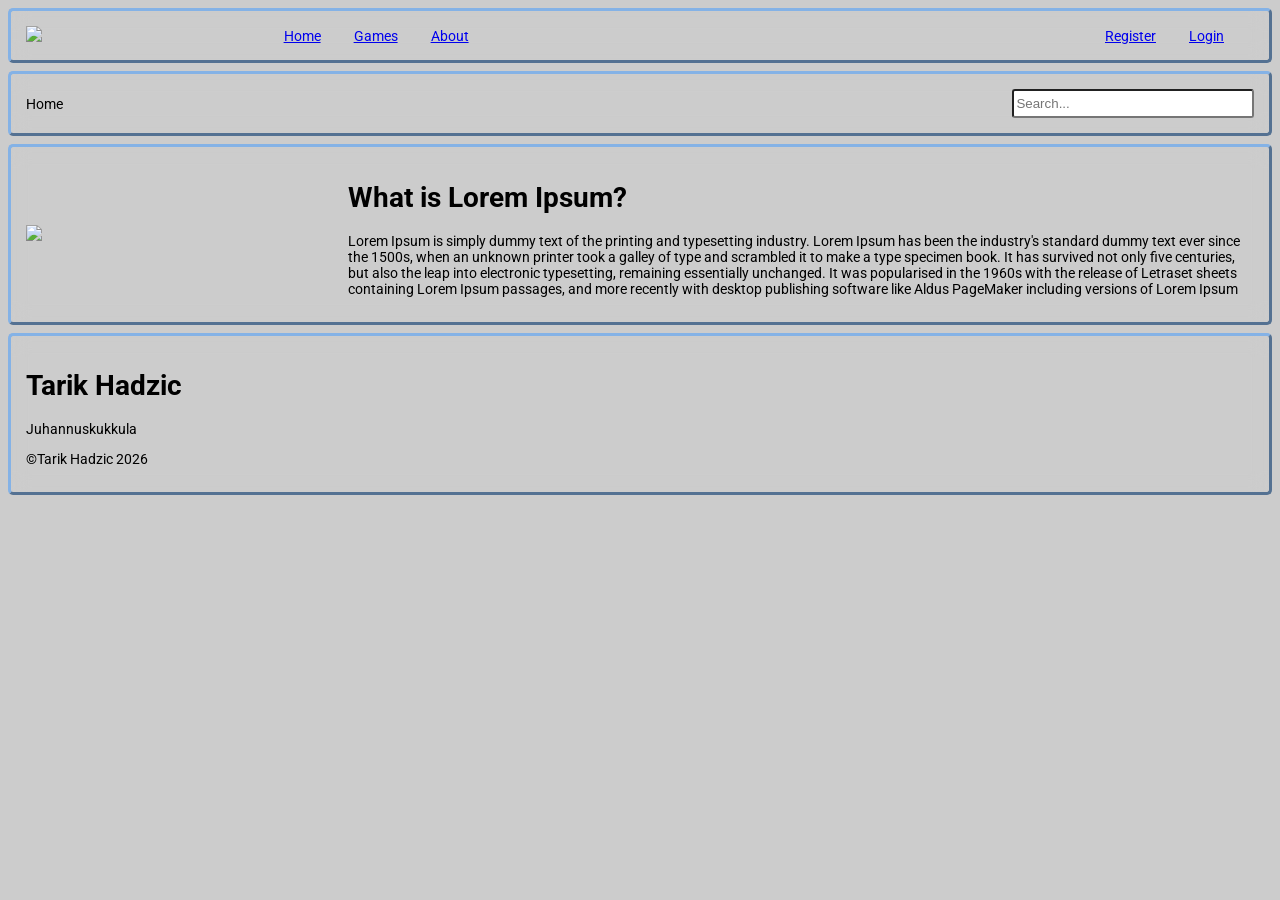
==== html2/index.html @ 9d1a1ff2 "etusivu etusivu tehty" ====
<!DOCTYPE html>
<html lang="fi">
	
<head>
	<meta charset="utf-8">
	<title>WWW harjoitus Tarik Hadzic</title>
	<link rel="preconnect" href="https://fonts.googleapis.com">
	<link rel="preconnect" href="https://fonts.gstatic.com" crossorigin>
	<link href="https://fonts.googleapis.com/css2?family=Roboto:ital,wght@0,100..900;1,100..900&display=swap" rel="stylesheet">
	<link type="text/css" rel="stylesheet" href="tyyli.css"  media="screen,projection"/>
	
</head>
<body>
	
	<div class="flex-container">
	  <div class="flex-item yksi"><img src="https://media.tenor.com/o4wv15zdq7wAAAAe/realistic-sob-crying-emoji.png", width="64px",></div>
	  <div class="flex-item kolme">
		<a href="home.html">Home</a>
		<a href="games.html">Games</a>
		<a href="about.html">About</a>
		
	  </div>
	  <div class="flex-item right yksi">
		<a href="register.html">Register</a>
		<a href="login.html">Login</a>
	  </div>
	</div>	
	<div class="flex-container">
		<div class="flex-item nelja">Home</div>
		<div class="flex-item right yksi">
  <input type="text" id="haku" placeholder="Search..." />
</div> 
	</div>
	<div class="flex-container">
		<div class="flex-item yksi"><img src="https://tse3.mm.bing.net/th/id/OIP.HVNlBsYaST94cVoqcg9u7AAAAA?rs=1&pid=ImgDetMain&o=7&rm=3", width="256"></div>
		<div class="flex-item kolme"><h1>What is Lorem Ipsum?</h1><p>Lorem Ipsum is simply dummy text of the printing and typesetting industry. Lorem Ipsum has been the industry's standard dummy text ever since the 1500s, when an unknown printer took a galley of type and scrambled it to make a type specimen book. It has survived not only five centuries, but also the leap into electronic typesetting, remaining essentially unchanged. It was popularised in the 1960s with the release of Letraset sheets containing Lorem Ipsum passages, and more recently with desktop publishing software like Aldus PageMaker including versions of Lorem Ipsum</p></div>



	</div>

	<div class="flex-container">
		<div class="flex-item neljä">
			<h1>Tarik Hadzic</h1>
			<p> Juhannuskukkula</p>
			
			<p>©Tarik Hadzic 2026</p>
		</div>
		
		
		


		

	</div>
</body>
</html>
---- html2/tyyli.css ----
html {
	font-family: "Roboto", sans-serif;
	font-optical-sizing: auto;
	font-weight: 400;
	font-style: normal;
	font-size: 14px;
}
a {
	margin-right: 30px;
}
c {
	margin-right: 400px;
}
.flex-container {
	display: flex;
	flex-direction: row;
	justify-content: space-between;
	align-items: center;
	background-color: linear-gradient(to bottom, rgb(0, 174, 255), rgb(0, 153, 255));
	border-color: rgb(132, 178, 230);
	flex-wrap: wrap;
	padding: 5px;	
	border-style: outset;
	
	margin-bottom: 8px;
	border-radius: 5px;
	  backdrop-filter: blur(10px);
  -webkit-backdrop-filter: blur(10px);
  
	
}
.flex-item {
	padding: 10px;
	flex: 1;
	border-radius: 5px;
	opacity: 1;
	
	
}
.right {
	text-align: right;
}
.yksi {
	flex-grow: 1;		
}
.kaksi {
	flex-grow: 2
}
.kolme {
	flex-grow: 3
}
.nelja {
	flex-grow: 4
}
#haku {
	padding: 5px 2px 5px 2px;
	width: 100%; /* pitää olla tai box-sizing ei toimi */
	box-sizing: border-box;	/* laatikon padding ei vaikuta leveyteen */	
	
	border-radius: 3px;
	
	
}
body {
background-image: url("https://preview.redd.it/frutiger-aero-wallpaper-i-whipped-up-in-a-few-hours-hoping-v0-jcaq7gsamypc1.png?auto=webp&s=7542aa8c7ed3362529c9b4cc527698e64e4745ee");
background-color: #cccccc;
background-size: cover;
}
p {
	margin-bottom: 10px;
}
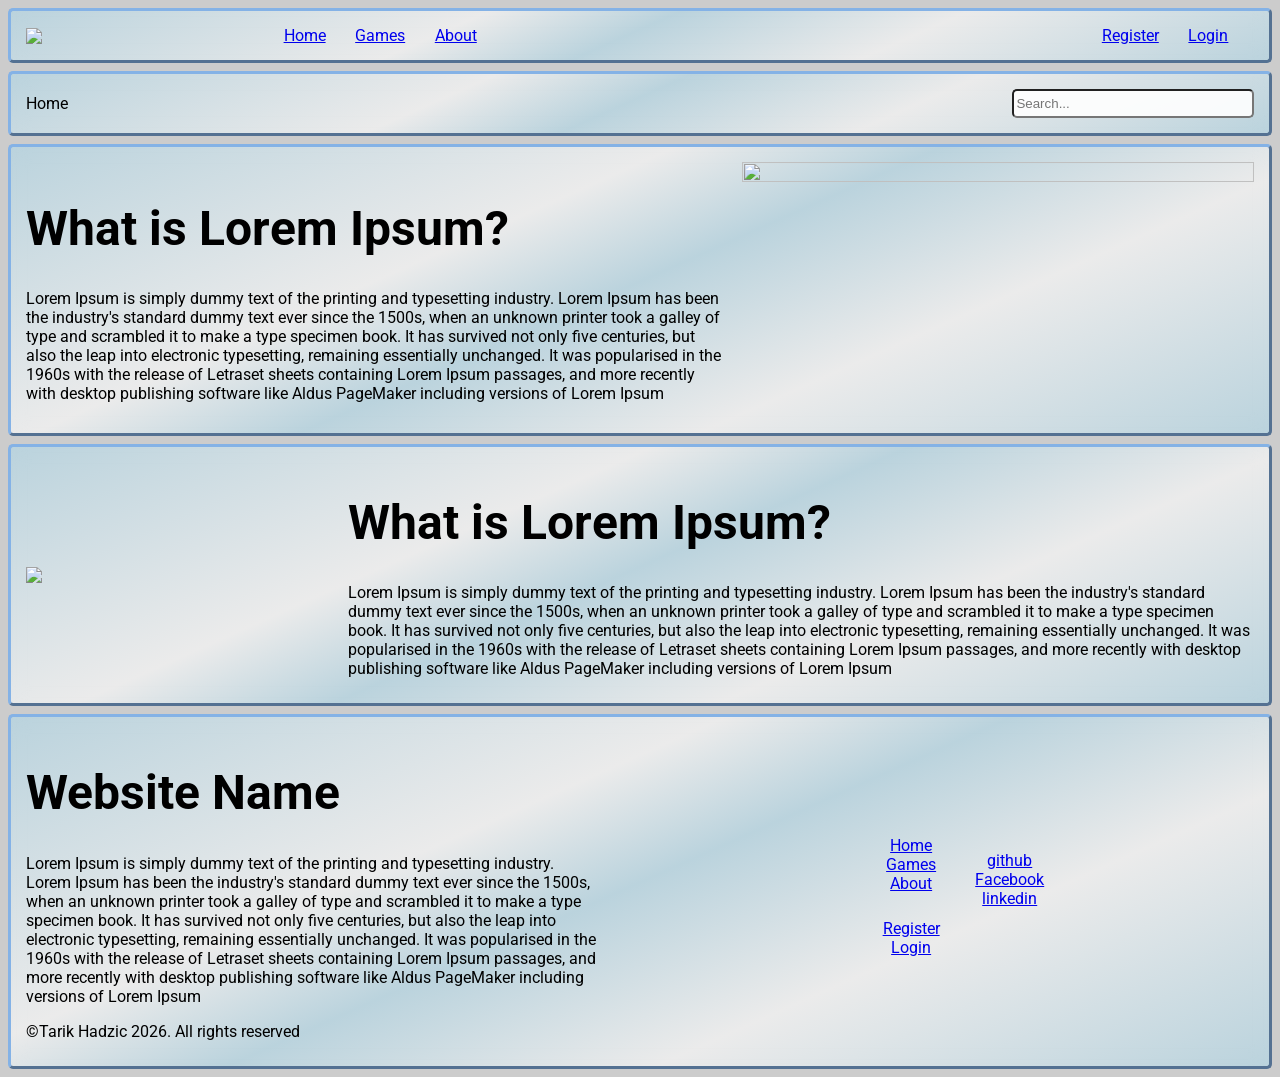
==== commit bc8a41ab: "Add files via upload" ====
--- a/html2/index.html
+++ b/html2/index.html
@@ -13,9 +13,9 @@
 <body>
 	
 	<div class="flex-container">
-	  <div class="flex-item yksi"><img src="https://media.tenor.com/o4wv15zdq7wAAAAe/realistic-sob-crying-emoji.png", width="64px",></div>
+	  <div class="flex-item yksi"><img src="https://static.wikia.nocookie.net/frutigeraero/images/2/2a/Icon1.png/revision/latest?cb=20241230231133", width="64px",></div>
 	  <div class="flex-item kolme">
-		<a href="home.html">Home</a>
+		<a href="index.html">Home</a>
 		<a href="games.html">Games</a>
 		<a href="about.html">About</a>
 		
@@ -31,9 +31,29 @@
   <input type="text" id="haku" placeholder="Search..." />
 </div> 
 	</div>
+
+	</div>
 	<div class="flex-container">
-		<div class="flex-item yksi"><img src="https://tse3.mm.bing.net/th/id/OIP.HVNlBsYaST94cVoqcg9u7AAAAA?rs=1&pid=ImgDetMain&o=7&rm=3", width="256"></div>
+		
 		<div class="flex-item kolme"><h1>What is Lorem Ipsum?</h1><p>Lorem Ipsum is simply dummy text of the printing and typesetting industry. Lorem Ipsum has been the industry's standard dummy text ever since the 1500s, when an unknown printer took a galley of type and scrambled it to make a type specimen book. It has survived not only five centuries, but also the leap into electronic typesetting, remaining essentially unchanged. It was popularised in the 1960s with the release of Letraset sheets containing Lorem Ipsum passages, and more recently with desktop publishing software like Aldus PageMaker including versions of Lorem Ipsum</p></div>
+		
+		<div class="flex-item "><img src="https://circawho.com/wp-content/uploads/image-test-filler-blank.jpg", width="512", height="256"></div>
+
+
+	</div>
+
+
+
+
+
+
+
+	<div class="flex-container">
+		<div class="flex-item yksi"><img src="https://circawho.com/wp-content/uploads/image-test-filler-blank.jpg", width="256"></div>
+		<div class="flex-item kolme"><h1>What is Lorem Ipsum?</h1>
+		<p>Lorem Ipsum is simply dummy text of the printing and typesetting industry. Lorem Ipsum has been the industry's standard dummy text ever since the 1500s, when an unknown printer took a galley of type and scrambled it to make a type specimen book. It has survived not only five centuries, but also the leap into electronic typesetting, remaining essentially unchanged. It was popularised in the 1960s with the release of Letraset sheets containing Lorem Ipsum passages, and more recently with desktop publishing software like Aldus PageMaker including versions of Lorem Ipsum
+ 		</p>
+		</div>
 
 
 
@@ -41,18 +61,49 @@
 
 	<div class="flex-container">
 		<div class="flex-item neljä">
-			<h1>Tarik Hadzic</h1>
-			<p> Juhannuskukkula</p>
+			<h1>Website Name</h1>
+			<p>Lorem Ipsum is simply dummy text of the printing and typesetting industry. Lorem Ipsum has been the industry's standard dummy text ever since the 1500s, when an unknown printer took a galley of type and scrambled it to make a type specimen book. It has survived not only five centuries, but also the leap into electronic typesetting, remaining essentially unchanged. It was popularised in the 1960s with the release of Letraset sheets containing Lorem Ipsum passages, and more recently with desktop publishing software like Aldus PageMaker including versions of Lorem Ipsum
+ 			</p>
 			
-			<p>©Tarik Hadzic 2026</p>
+			<p>©Tarik Hadzic 2026. All rights reserved</p>
 		</div>
+		<div class="flex-item yksi">
 		
+			<div class="flex-container2">
+				<div class="flex-container-pysty">
+				<p></p>
+				<a href="index.html">Home</a>
+				<a href="games.html">Games</a>
+				<a href="about.html">About</a>
+				<p></p>
+				<a href="register.html">Register</a>
+				<a href="login.html">Login</a>
+				</div>
+				<div class="flex-container3">
+						<div class="flex-container-pysty">
+				<p></p>
+				<a href="https://github.com/Blobbari123">github</a>
+				<a href="https://www.facebook.com/">Facebook</a>
+				<a href="https://fi.linkedin.com/">linkedin</a>
+				<p></p>
+
+				</div>
+
+
+
+				</div>
+			</div>
+			
 		
-		
+			</div>
+	
+
+		</div>
+
 
 
 		
 
-	</div>
+	
 </body>
 </html>
--- a/html2/tyyli.css
+++ b/html2/tyyli.css
@@ -1,73 +1,273 @@
-
 html {
 	font-family: "Roboto", sans-serif;
 	font-optical-sizing: auto;
 	font-weight: 400;
 	font-style: normal;
-	font-size: 14px;
+	font-size: clamp(13px, 1.5vw, 16px);
 }
 a {
-	margin-right: 30px;
+	margin-right: clamp(10px, 2vw, 30px);
 }
 c {
-	margin-right: 400px;
+	margin-right: clamp(0px, 20vw, 400px);
 }
 .flex-container {
 	display: flex;
 	flex-direction: row;
 	justify-content: space-between;
 	align-items: center;
-	background-color: linear-gradient(to bottom, rgb(0, 174, 255), rgb(0, 153, 255));
-	border-color: rgb(132, 178, 230);
-	flex-wrap: wrap;
-	padding: 5px;	
-	border-style: outset;
-	
-	margin-bottom: 8px;
-	border-radius: 5px;
-	  backdrop-filter: blur(10px);
-  -webkit-backdrop-filter: blur(10px);
-  
-	
+	background: linear-gradient(156deg,rgba(174, 215, 232, 0.6) 0%, rgba(255, 255, 255, 0.6) 35%, rgba(174, 215, 232, 0.6) 49%, rgba(255, 255, 255, 0.6) 70%, rgba(174, 215, 232, 0.6) 100%);
+	border-color: rgb(132, 178, 230);
+	flex-wrap: wrap;
+	padding: clamp(3px, 0.5vw, 5px);
+	border-style: outset;
+	margin-bottom: clamp(4px, 0.8vw, 8px);
+	border-radius: 5px;
+	backdrop-filter: blur(10px);
+	-webkit-backdrop-filter: blur(10px);
+}
+.flex-container0 {
+	display: flex;
+	flex-direction: row;
+	justify-content: space-between;
+	align-items: center;
+	margin-left: clamp(0px, 20vw, 300px);
+	margin-bottom: clamp(4px, 0.8vw, 8px);
+}
+.flex-container2 {
+	display: flex;
+	flex-direction: row;
+	justify-content: space-between;
+	align-items: center;
+	margin-left: clamp(0px, 20vw, 300px);
+	margin-bottom: clamp(4px, 0.8vw, 8px);
+}
+.flex-container3 {
+	display: flex;
+	flex-direction: row;
+	justify-content: space-between;
+	align-items: center;
+	margin-right: clamp(0px, 14vw, 200px);
+	margin-bottom: clamp(4px, 0.8vw, 8px);
+}
+.flex-container-pysty {
+	display: flex;
+	flex-direction: column;
+	justify-content: space-between;
+	align-items: center;
+	background: rgba(174, 215, 232, 0);
+	flex-wrap: wrap;
+	padding: clamp(3px, 0.5vw, 5px);
+	margin-bottom: clamp(4px, 0.8vw, 8px);
+}
+.flex-container-pysty2 {
+	display: flex;
+	flex-direction: column;
+	justify-content: space-between;
+	align-items: center;
+	background: linear-gradient(156deg,rgba(174, 215, 232, 0.6) 0%, rgba(255, 255, 255, 0.6) 35%, rgba(174, 215, 232, 0.6) 49%, rgba(255, 255, 255, 0.6) 70%, rgba(174, 215, 232, 0.6) 100%);
+	border-color: rgb(132, 178, 230);
+	flex-wrap: wrap;
+	padding: clamp(3px, 0.5vw, 5px);
+	border-style: outset;
+	margin-bottom: clamp(4px, 0.8vw, 8px);
+	border-radius: 5px;
+	backdrop-filter: blur(10px);
+	-webkit-backdrop-filter: blur(10px);
+}
+.flex-container-pysty3 {
+	display: flex;
+	flex-direction: column;
+	justify-content: space-between;
+	align-items: left;
+	background: linear-gradient(156deg,rgba(174, 215, 232, 0.6) 0%, rgba(255, 255, 255, 0.6) 35%, rgba(174, 215, 232, 0.6) 49%, rgba(255, 255, 255, 0.6) 70%, rgba(174, 215, 232, 0.6) 100%);
+	border-color: rgb(132, 178, 230);
+	flex-wrap: wrap;
+	padding: clamp(3px, 0.5vw, 5px);
+	border-style: outset;
+	margin-bottom: clamp(4px, 0.8vw, 8px);
+	border-radius: 5px;
+	backdrop-filter: blur(10px);
+	-webkit-backdrop-filter: blur(10px);
 }
 .flex-item {
-	padding: 10px;
+	padding: clamp(6px, 1vw, 10px);
 	flex: 1;
 	border-radius: 5px;
 	opacity: 1;
-	
-	
+}
+.kuvaoikea {
+	margin-left: clamp(0px, 30vw, 500px);
 }
 .right {
 	text-align: right;
 }
+.puolikas {
+	flex-grow: 0.3;
+}
 .yksi {
-	flex-grow: 1;		
+	flex-grow: 1;
 }
 .kaksi {
-	flex-grow: 2
+	flex-grow: 2;
 }
 .kolme {
-	flex-grow: 3
+	flex-grow: 3;
 }
 .nelja {
-	flex-grow: 4
+	flex-grow: 4;
 }
 #haku {
 	padding: 5px 2px 5px 2px;
-	width: 100%; /* pitää olla tai box-sizing ei toimi */
-	box-sizing: border-box;	/* laatikon padding ei vaikuta leveyteen */	
-	
-	border-radius: 3px;
-	
-	
+	width: 100%;
+	box-sizing: border-box;
+	border-radius: 5px;
+	background-color: rgba(255, 255, 255, 0.9);
 }
 body {
-background-image: url("https://preview.redd.it/frutiger-aero-wallpaper-i-whipped-up-in-a-few-hours-hoping-v0-jcaq7gsamypc1.png?auto=webp&s=7542aa8c7ed3362529c9b4cc527698e64e4745ee");
-background-color: #cccccc;
-background-size: cover;
+	background-image: url("https://preview.redd.it/frutiger-aero-wallpaper-i-whipped-up-in-a-few-hours-hoping-v0-jcaq7gsamypc1.png?auto=webp&s=7542aa8c7ed3362529c9b4cc527698e64e4745ee");
+	background-color: #cccccc;
+	background-size: cover;
+	background-attachment: scroll;
 }
 p {
-	margin-bottom: 10px;
-}
-
+	margin-bottom: clamp(6px, 0.8vw, 10px);
+}
+a:hover {
+	color: green;
+}
+.t {
+	margin-bottom: 1px;
+}
+
+/* Images scale responsively */
+img {
+	max-width: 100%;
+	height: auto;
+	display: block;
+}
+
+.flex-container-pysty5 {
+	display: flex;
+	flex-direction: column;
+	align-items: center;
+	background: linear-gradient(156deg,rgba(174, 215, 232, 0.6) 0%, rgba(255, 255, 255, 0.6) 35%, rgba(174, 215, 232, 0.6) 49%, rgba(255, 255, 255, 0.6) 70%, rgba(174, 215, 232, 0.6) 100%);
+	border-color: rgb(132, 178, 230);
+	flex-wrap: wrap;
+	padding: clamp(3px, 0.5vw, 5px);
+	border-style: outset;
+	margin-bottom: clamp(4px, 0.8vw, 8px);
+	height: 98.5%;
+	border-radius: 5px;
+	backdrop-filter: blur(10px);
+	-webkit-backdrop-filter: blur(10px);
+}
+#text {
+	justify-content: flex-end;
+	white-space: normal;
+}
+#h2 {
+	display: flex;
+	align-items: flex-start;
+	justify-content: flex-start;
+}
+tin {
+	margin-right: 1px;
+}
+tin:hover {
+	color: green;
+}
+.flex-container4 {
+	display: grid;
+	grid-template-columns: clamp(180px, 20vw, 280px) 1fr;
+	gap: clamp(10px, 1.5vw, 20px);
+	width: 100%;
+}
+.flex-container-pysty4 {
+	display: flex;
+	flex-direction: column;
+	gap: clamp(6px, 0.8vw, 10px);
+}
+.team-container {
+	display: grid;
+	grid-template-columns: repeat(auto-fit, minmax(clamp(160px, 20vw, 220px), 1fr));
+	gap: clamp(8px, 1.2vw, 15px);
+}
+.team-card {
+	display: flex;
+	flex-direction: column;
+	gap: clamp(6px, 0.8vw, 10px);
+}
+
+/* Fluid headings */
+h1 {
+	font-size: clamp(24px, 5vw, 48px);
+}
+h2 {
+	font-size: clamp(18px, 3vw, 28px);
+}
+h3 {
+	font-size: clamp(15px, 2.2vw, 22px);
+}
+
+@media (max-width: 600px) {
+
+	html {
+		font-size: 16px;
+	}
+	h1 {
+		font-size: clamp(32px, 10vw, 50px);
+	}
+
+	.flex-container4 {
+		grid-template-columns: 1fr;
+		object-fit: fill;
+		flex-direction: column;
+	}
+
+	.team-container {
+		grid-template-columns: 1fr;
+		object-fit: fill;
+		flex-direction: column;
+	}
+
+	.flex-container,
+	.flex-container0,
+	.flex-container2,
+	.flex-container3 {
+		flex-direction: column;
+		object-fit: fill;
+	}
+
+	.flex-container0,
+	.flex-container2 {
+		margin-left: 0;
+		object-fit: fill;
+	}
+
+	.flex-container3 {
+		margin-right: 0;
+		object-fit: fill;
+	}
+
+	.flex-item {
+		width: 100%;
+		box-sizing: border-box;
+		object-fit: fill;
+	}
+
+	.team-card {
+		width: 100%;
+		object-fit: fill;
+	}
+
+	.kuvaoikea {
+		margin-left: 0;
+		object-fit: fill;
+	}
+
+	c {
+		margin-right: 0;
+		object-fit: fill;
+	}
+}
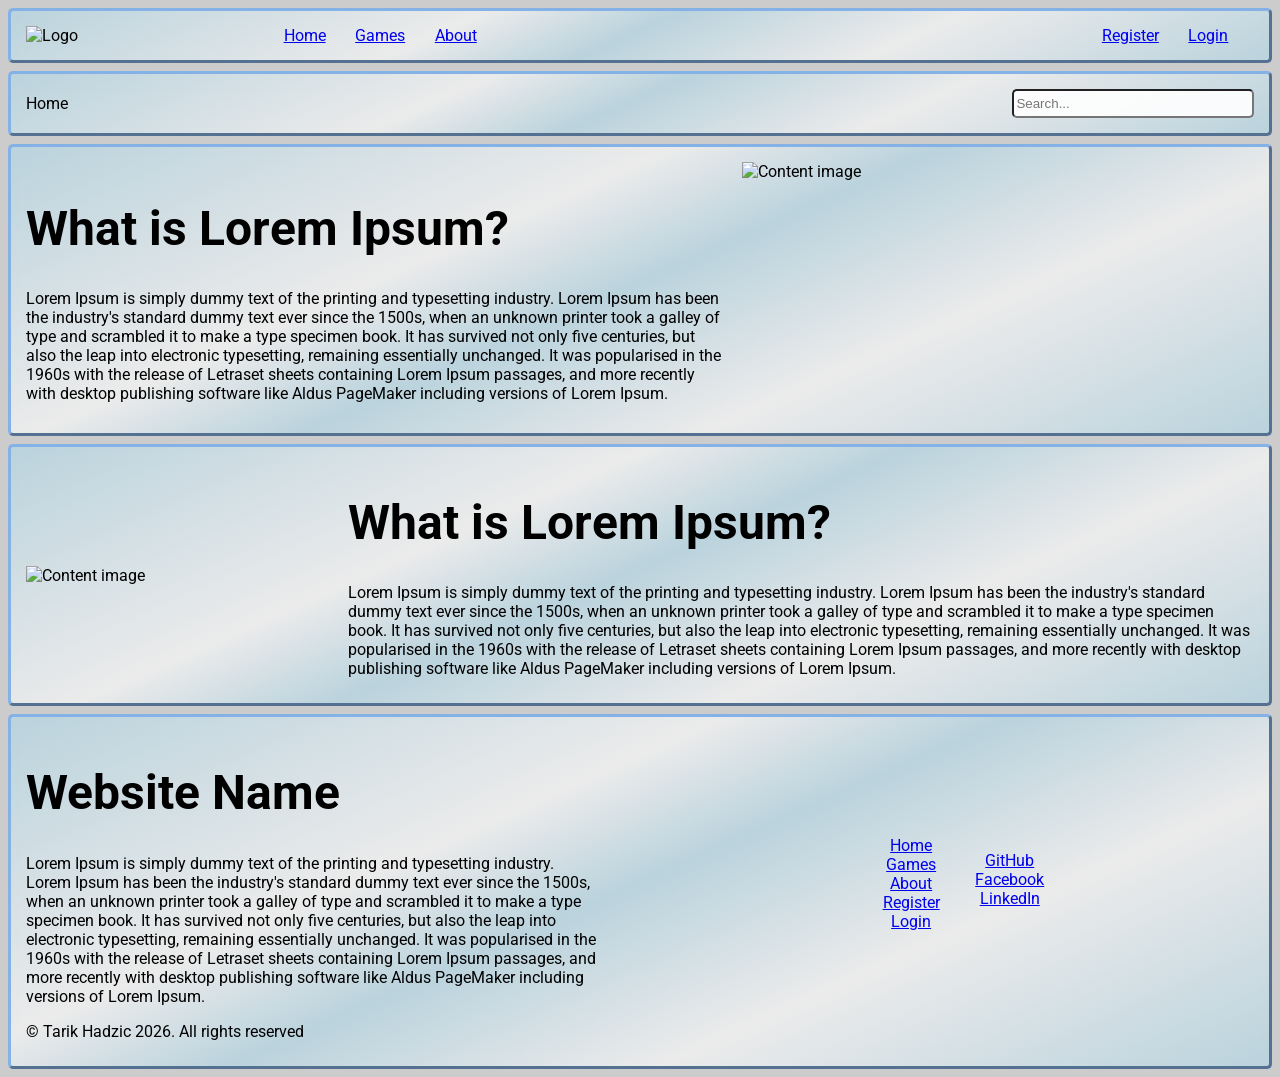
==== commit 01421735: "Add files via upload" ====
--- a/html2/index.html
+++ b/html2/index.html
@@ -1,109 +1,121 @@
 <!DOCTYPE html>
 <html lang="fi">
-	
+
 <head>
-	<meta charset="utf-8">
-	<title>WWW harjoitus Tarik Hadzic</title>
-	<link rel="preconnect" href="https://fonts.googleapis.com">
-	<link rel="preconnect" href="https://fonts.gstatic.com" crossorigin>
-	<link href="https://fonts.googleapis.com/css2?family=Roboto:ital,wght@0,100..900;1,100..900&display=swap" rel="stylesheet">
-	<link type="text/css" rel="stylesheet" href="tyyli.css"  media="screen,projection"/>
-	
+    <meta charset="utf-8">
+    <title>WWW harjoitus Tarik Hadzic</title>
+    <link rel="preconnect" href="https://fonts.googleapis.com">
+    <link rel="preconnect" href="https://fonts.gstatic.com" crossorigin>
+    <link href="https://fonts.googleapis.com/css2?family=Roboto:ital,wght@0,100..900;1,100..900&display=swap" rel="stylesheet">
+    <link type="text/css" rel="stylesheet" href="tyyli.css" media="screen,projection">
+	<meta name="viewport" content="width=device-width, initial-scale=1.0">
 </head>
+
 <body>
-	
-	<div class="flex-container">
-	  <div class="flex-item yksi"><img src="https://static.wikia.nocookie.net/frutigeraero/images/2/2a/Icon1.png/revision/latest?cb=20241230231133", width="64px",></div>
-	  <div class="flex-item kolme">
-		<a href="index.html">Home</a>
-		<a href="games.html">Games</a>
-		<a href="about.html">About</a>
-		
-	  </div>
-	  <div class="flex-item right yksi">
-		<a href="register.html">Register</a>
-		<a href="login.html">Login</a>
-	  </div>
-	</div>	
-	<div class="flex-container">
-		<div class="flex-item nelja">Home</div>
-		<div class="flex-item right yksi">
-  <input type="text" id="haku" placeholder="Search..." />
-</div> 
-	</div>
 
-	</div>
-	<div class="flex-container">
-		
-		<div class="flex-item kolme"><h1>What is Lorem Ipsum?</h1><p>Lorem Ipsum is simply dummy text of the printing and typesetting industry. Lorem Ipsum has been the industry's standard dummy text ever since the 1500s, when an unknown printer took a galley of type and scrambled it to make a type specimen book. It has survived not only five centuries, but also the leap into electronic typesetting, remaining essentially unchanged. It was popularised in the 1960s with the release of Letraset sheets containing Lorem Ipsum passages, and more recently with desktop publishing software like Aldus PageMaker including versions of Lorem Ipsum</p></div>
-		
-		<div class="flex-item "><img src="https://circawho.com/wp-content/uploads/image-test-filler-blank.jpg", width="512", height="256"></div>
+    <!-- NAVBAR -->
+    <div class="flex-container navbar">
+        <div class="flex-item yksi">
+            <img src="https://static.wikia.nocookie.net/frutigeraero/images/2/2a/Icon1.png/revision/latest?cb=20241230231133" width="64" alt="Logo">
+        </div>
 
+        <div class="flex-item kolme nav-links" id="nav-links">
+            <a href="index.html">Home</a>
+            <a href="games.html">Games</a>
+            <a href="about.html">About</a>
+        </div>
 
-	</div>
+        <div class="flex-item right yksi nav-links" id="nav-links-right">
+            <a href="register.html">Register</a>
+            <a href="login.html">Login</a>
+        </div>
 
+        <button class="burger" id="burger" aria-label="Toggle menu" aria-expanded="false">
+            <span></span>
+            <span></span>
+            <span></span>
+        </button>
+    </div>
 
+    <!-- Mobile nav dropdown -->
+    <div class="mobile-menu" id="mobile-menu">
+        <a href="index.html">Home</a>
+        <a href="games.html">Games</a>
+        <a href="about.html">About</a>
+        <a href="register.html">Register</a>
+        <a href="login.html">Login</a>
+    </div>
 
+    <!-- HEADER -->
+    <div class="flex-container">
+        <div class="flex-item nelja">Home</div>
+        <div class="flex-item right yksi">
+            <input type="text" id="haku" placeholder="Search...">
+        </div>
+    </div>
 
+    <!-- MAIN CONTENT -->
+    <div class="flex-container">
+        <div class="flex-item kolme">
+            <h1>What is Lorem Ipsum?</h1>
+            <p>Lorem Ipsum is simply dummy text of the printing and typesetting industry. Lorem Ipsum has been the industry's standard dummy text ever since the 1500s, when an unknown printer took a galley of type and scrambled it to make a type specimen book. It has survived not only five centuries, but also the leap into electronic typesetting, remaining essentially unchanged. It was popularised in the 1960s with the release of Letraset sheets containing Lorem Ipsum passages, and more recently with desktop publishing software like Aldus PageMaker including versions of Lorem Ipsum.</p>
+        </div>
 
+        <div class="flex-item">
+            <img src="https://circawho.com/wp-content/uploads/image-test-filler-blank.jpg" width="512" height="256" alt="Content image">
+        </div>
+    </div>
 
+    <div class="flex-container">
+        <div class="flex-item yksi">
+            <img src="https://circawho.com/wp-content/uploads/image-test-filler-blank.jpg" width="256" alt="Content image">
+        </div>
 
-	<div class="flex-container">
-		<div class="flex-item yksi"><img src="https://circawho.com/wp-content/uploads/image-test-filler-blank.jpg", width="256"></div>
-		<div class="flex-item kolme"><h1>What is Lorem Ipsum?</h1>
-		<p>Lorem Ipsum is simply dummy text of the printing and typesetting industry. Lorem Ipsum has been the industry's standard dummy text ever since the 1500s, when an unknown printer took a galley of type and scrambled it to make a type specimen book. It has survived not only five centuries, but also the leap into electronic typesetting, remaining essentially unchanged. It was popularised in the 1960s with the release of Letraset sheets containing Lorem Ipsum passages, and more recently with desktop publishing software like Aldus PageMaker including versions of Lorem Ipsum
- 		</p>
-		</div>
+        <div class="flex-item kolme">
+            <h1>What is Lorem Ipsum?</h1>
+            <p>Lorem Ipsum is simply dummy text of the printing and typesetting industry. Lorem Ipsum has been the industry's standard dummy text ever since the 1500s, when an unknown printer took a galley of type and scrambled it to make a type specimen book. It has survived not only five centuries, but also the leap into electronic typesetting, remaining essentially unchanged. It was popularised in the 1960s with the release of Letraset sheets containing Lorem Ipsum passages, and more recently with desktop publishing software like Aldus PageMaker including versions of Lorem Ipsum.</p>
+        </div>
+    </div>
 
+    <!-- FOOTER -->
+    <div class="flex-container">
+        <div class="flex-item nelja">
+            <h1>Website Name</h1>
+            <p>Lorem Ipsum is simply dummy text of the printing and typesetting industry. Lorem Ipsum has been the industry's standard dummy text ever since the 1500s, when an unknown printer took a galley of type and scrambled it to make a type specimen book. It has survived not only five centuries, but also the leap into electronic typesetting, remaining essentially unchanged. It was popularised in the 1960s with the release of Letraset sheets containing Lorem Ipsum passages, and more recently with desktop publishing software like Aldus PageMaker including versions of Lorem Ipsum.</p>
+            <p>© Tarik Hadzic 2026. All rights reserved</p>
+        </div>
 
+        <div class="flex-item yksi">
+            <div class="flex-container2">
+                <div class="flex-container-pysty">
+                    <a href="index.html">Home</a>
+                    <a href="games.html">Games</a>
+                    <a href="about.html">About</a>
+                    <a href="register.html">Register</a>
+                    <a href="login.html">Login</a>
+                </div>
 
-	</div>
+                <div class="flex-container3">
+                    <div class="flex-container-pysty">
+                        <a href="https://github.com/Blobbari123">GitHub</a>
+                        <a href="https://www.facebook.com/">Facebook</a>
+                        <a href="https://fi.linkedin.com/">LinkedIn</a>
+                    </div>
+                </div>
+            </div>
+        </div>
+    </div>
 
-	<div class="flex-container">
-		<div class="flex-item neljä">
-			<h1>Website Name</h1>
-			<p>Lorem Ipsum is simply dummy text of the printing and typesetting industry. Lorem Ipsum has been the industry's standard dummy text ever since the 1500s, when an unknown printer took a galley of type and scrambled it to make a type specimen book. It has survived not only five centuries, but also the leap into electronic typesetting, remaining essentially unchanged. It was popularised in the 1960s with the release of Letraset sheets containing Lorem Ipsum passages, and more recently with desktop publishing software like Aldus PageMaker including versions of Lorem Ipsum
- 			</p>
-			
-			<p>©Tarik Hadzic 2026. All rights reserved</p>
-		</div>
-		<div class="flex-item yksi">
-		
-			<div class="flex-container2">
-				<div class="flex-container-pysty">
-				<p></p>
-				<a href="index.html">Home</a>
-				<a href="games.html">Games</a>
-				<a href="about.html">About</a>
-				<p></p>
-				<a href="register.html">Register</a>
-				<a href="login.html">Login</a>
-				</div>
-				<div class="flex-container3">
-						<div class="flex-container-pysty">
-				<p></p>
-				<a href="https://github.com/Blobbari123">github</a>
-				<a href="https://www.facebook.com/">Facebook</a>
-				<a href="https://fi.linkedin.com/">linkedin</a>
-				<p></p>
+    <script>
+        const burger = document.getElementById('burger');
+        const mobileMenu = document.getElementById('mobile-menu');
 
-				</div>
+        burger.addEventListener('click', () => {
+            const isOpen = mobileMenu.classList.toggle('open');
+            burger.classList.toggle('open');
+            burger.setAttribute('aria-expanded', isOpen);
+        });
+    </script>
 
-
-
-				</div>
-			</div>
-			
-		
-			</div>
-	
-
-		</div>
-
-
-
-		
-
-	
 </body>
 </html>
--- a/html2/tyyli.css
+++ b/html2/tyyli.css
@@ -26,6 +26,12 @@
 	backdrop-filter: blur(10px);
 	-webkit-backdrop-filter: blur(10px);
 }
+.team-card img {
+     width: 100%;
+    aspect-ratio: 1 / 1;
+    object-fit: cover;
+    border-radius: 5px;
+}
 .flex-container0 {
 	display: flex;
 	flex-direction: row;
@@ -59,6 +65,7 @@
 	flex-wrap: wrap;
 	padding: clamp(3px, 0.5vw, 5px);
 	margin-bottom: clamp(4px, 0.8vw, 8px);
+	width: 100%;
 }
 .flex-container-pysty2 {
 	display: flex;
@@ -140,7 +147,7 @@
 	margin-bottom: 1px;
 }
 
-/* Images scale responsively */
+
 img {
 	max-width: 100%;
 	height: auto;
@@ -148,19 +155,21 @@
 }
 
 .flex-container-pysty5 {
-	display: flex;
-	flex-direction: column;
-	align-items: center;
-	background: linear-gradient(156deg,rgba(174, 215, 232, 0.6) 0%, rgba(255, 255, 255, 0.6) 35%, rgba(174, 215, 232, 0.6) 49%, rgba(255, 255, 255, 0.6) 70%, rgba(174, 215, 232, 0.6) 100%);
-	border-color: rgb(132, 178, 230);
-	flex-wrap: wrap;
-	padding: clamp(3px, 0.5vw, 5px);
-	border-style: outset;
-	margin-bottom: clamp(4px, 0.8vw, 8px);
-	height: 98.5%;
-	border-radius: 5px;
-	backdrop-filter: blur(10px);
-	-webkit-backdrop-filter: blur(10px);
+    display: flex;
+    flex-direction: column;
+    justify-content: flex-start;
+    align-items: center;
+    
+    background: linear-gradient(156deg,rgba(174, 215, 232, 0.6) 0%, rgba(255, 255, 255, 0.6) 35%, rgba(174, 215, 232, 0.6) 49%, rgba(255, 255, 255, 0.6) 70%, rgba(174, 215, 232, 0.6) 100%);
+    border-color: rgb(132, 178, 230);
+    padding: clamp(3px, 0.5vw, 5px);
+    border-style: outset;
+    border-radius: 5px;
+    backdrop-filter: blur(10px);
+    -webkit-backdrop-filter: blur(10px);
+    
+    width: 99%;
+    margin-bottom: 30px;
 }
 #text {
 	justify-content: flex-end;
@@ -209,9 +218,77 @@
 h3 {
 	font-size: clamp(15px, 2.2vw, 22px);
 }
+/* Burger button — hidden on desktop */
+.burger {
+    display: none;
+    flex-direction: column;
+    justify-content: space-between;
+    width: 28px;
+    height: 20px;
+    background: none;
+    border: none;
+    cursor: pointer;
+    padding: 0;
+    margin-right: 8px;
+}
+
+.burger span {
+    display: block;
+    height: 2px;
+    background-color: #333;
+    border-radius: 2px;
+    transition: transform 0.3s, opacity 0.3s;
+}
+
+
+.burger.open span:nth-child(1) { transform: translateY(9px) rotate(45deg); }
+.burger.open span:nth-child(2) { opacity: 0; }
+.burger.open span:nth-child(3) { transform: translateY(-9px) rotate(-45deg); }
+
+
+.mobile-menu {
+    display: none;
+    flex-direction: column;
+    background: linear-gradient(156deg, rgba(174,215,232,0.95) 0%, rgba(255,255,255,0.95) 100%);
+    border: 1px solid rgb(132, 178, 230);
+    border-radius: 5px;
+    padding: 10px;
+    margin-bottom: 8px;
+}
+
+.mobile-menu.open {
+    display: flex;
+}
+
+.mobile-menu a {
+    padding: 8px 4px;
+    margin: 0;
+    border-bottom: 0.5px solid rgba(132, 178, 230, 0.4);
+}
+
+.mobile-menu a:last-child {
+    border-bottom: none;
+}
 
 @media (max-width: 600px) {
 
+		
+	.navbar {
+		flex-direction: row !important;
+		flex-wrap: nowrap;
+		align-items: center;
+	}
+
+
+	.navbar #nav-links,
+	.navbar #nav-links-right {
+		display: none;
+	}
+
+
+	.burger {
+		display: flex;
+	}
 	html {
 		font-size: 16px;
 	}
